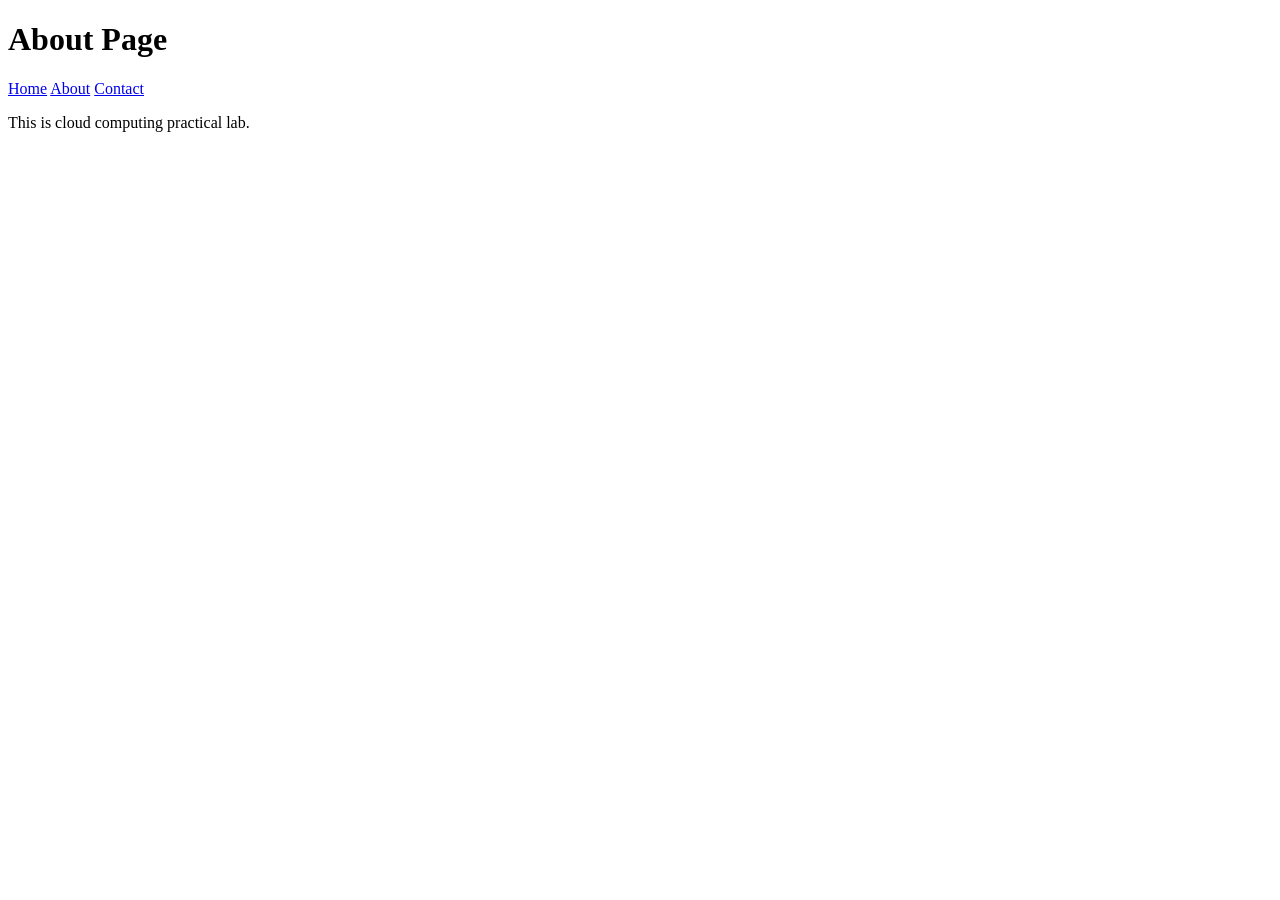
==== about.html @ 3578b661 "Create about.html" ====
<!DOCTYPE html>
<html>

<head>
    <title>About</title>
    <link rel="stylesheet" href="style.css">
</head>

<body>

    <h1>About Page</h1>

    <nav>
        <a href="index.html">Home</a>
        <a href="about.html">About</a>
        <a href="contact.html">Contact</a>
    </nav>

    <p>This is cloud computing practical lab.</p>

</body>

</html>
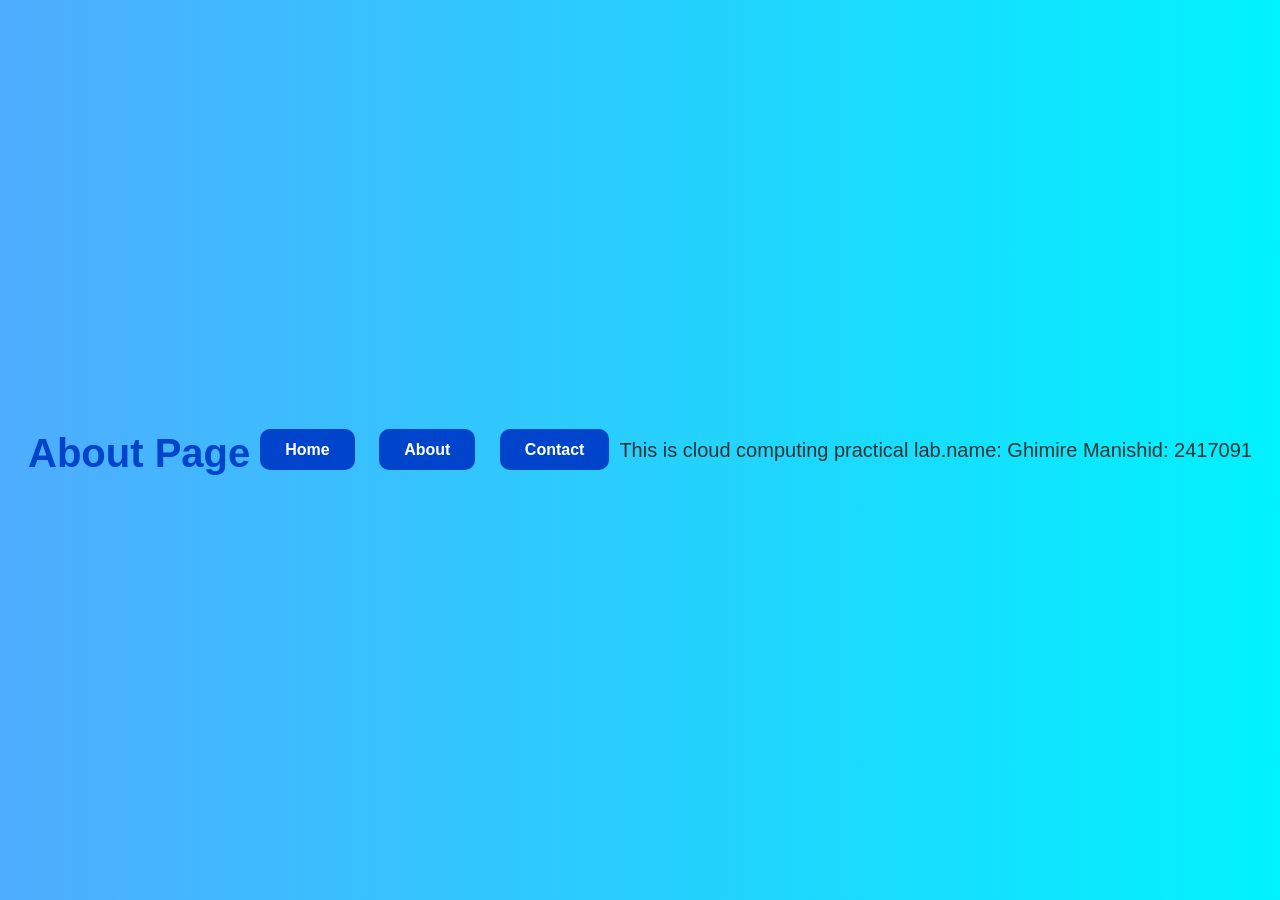
==== commit 84420b94: "Update about.html" ====
--- a/about.html
+++ b/about.html
@@ -17,6 +17,8 @@
     </nav>
 
     <p>This is cloud computing practical lab.</p>
+    <p> name: Ghimire Manish</p>
+    <p> id: 2417091</p>
 
 </body>
 
--- a/style.css
+++ b/style.css
@@ -0,0 +1,62 @@
+body{
+    margin: 0;
+    padding: 0;
+    font-family: Arial, sans-serif;
+    text-align: center;
+
+    background: linear-gradient(to right, #4facfe, #00f2fe);
+
+    min-height: 100vh;
+    display: flex;
+    justify-content: center;
+    align-items: center;
+}
+
+.container{
+    background-color: white;
+    padding: 40px;
+    width: 70%;
+
+    border-radius: 20px;
+
+    border: 5px solid #ffffff;
+
+    box-shadow: 0px 0px 25px rgba(0,0,0,0.3);
+}
+
+h1{
+    color: #0044cc;
+    font-size: 40px;
+    margin-bottom: 20px;
+}
+
+p{
+    font-size: 20px;
+    color: #333;
+}
+
+nav{
+    margin: 25px 0;
+}
+
+nav a{
+    text-decoration: none;
+    margin: 10px;
+    padding: 12px 25px;
+
+    background-color: #0044cc;
+    color: white;
+
+    border-radius: 10px;
+
+    font-weight: bold;
+
+    transition: 0.3s;
+}
+
+nav a:hover{
+    background-color: #ff9800;
+    color: black;
+
+    transform: scale(1.1);
+}
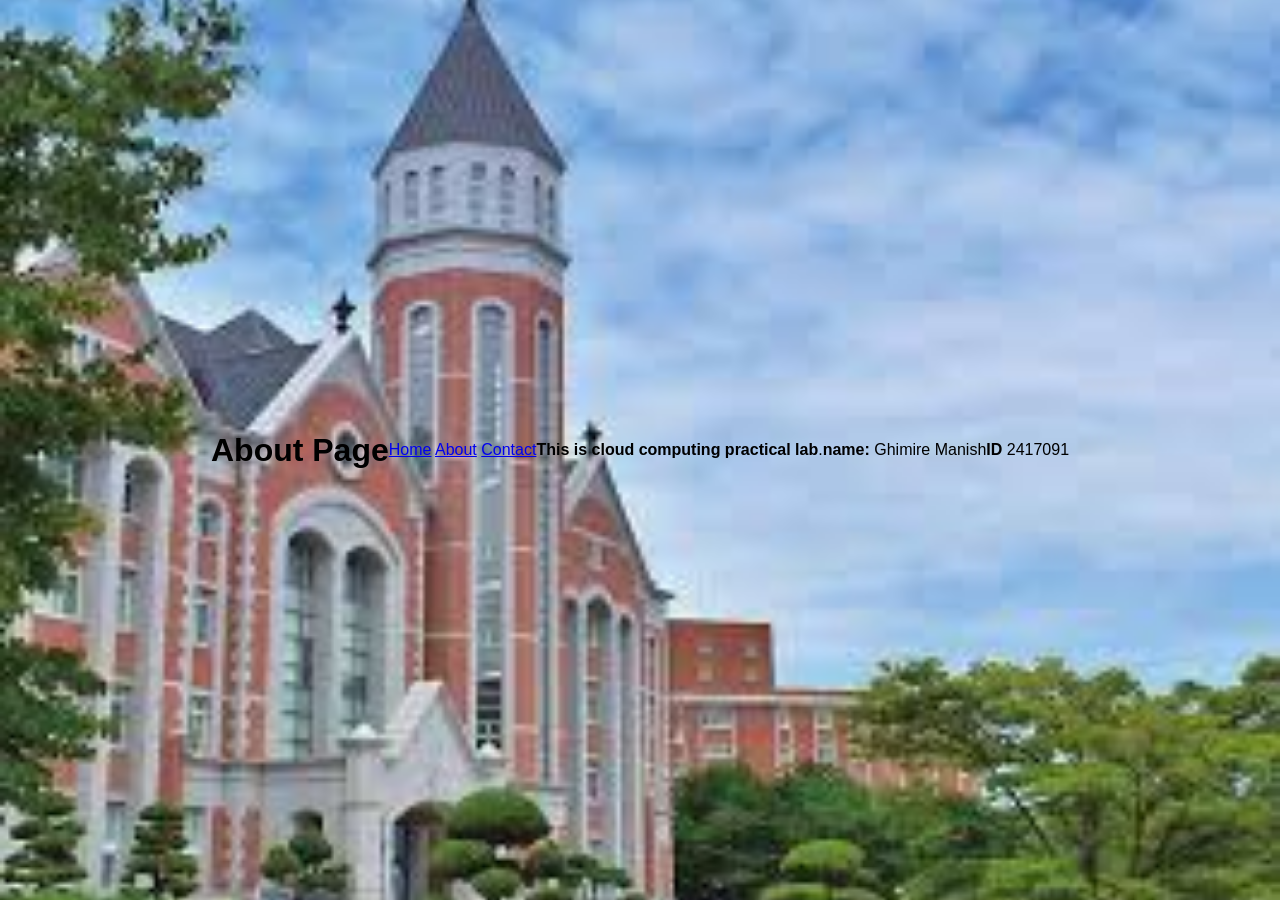
==== commit 5cbee46e: "Update about.html" ====
--- a/about.html
+++ b/about.html
@@ -16,9 +16,11 @@
         <a href="contact.html">Contact</a>
     </nav>
 
-    <p>This is cloud computing practical lab.</p>
-    <p> name: Ghimire Manish</p>
-    <p> id: 2417091</p>
+    <p><b>This is cloud computing practical lab</b>.</p>
+   
+    <p> <b>name:</b> Ghimire Manish</p>
+    
+    <p><b>ID</b> 2417091</p>
 
 </body>
 
--- a/style.css
+++ b/style.css
@@ -4,59 +4,16 @@
     font-family: Arial, sans-serif;
     text-align: center;
 
-    background: linear-gradient(to right, #4facfe, #00f2fe);
+    background-image: url("kdu.jpg");
+
+    background-size: cover;
+    background-position: center;
+    background-repeat: no-repeat;
+    background-attachment: fixed;
 
     min-height: 100vh;
+
     display: flex;
     justify-content: center;
     align-items: center;
 }
-
-.container{
-    background-color: white;
-    padding: 40px;
-    width: 70%;
-
-    border-radius: 20px;
-
-    border: 5px solid #ffffff;
-
-    box-shadow: 0px 0px 25px rgba(0,0,0,0.3);
-}
-
-h1{
-    color: #0044cc;
-    font-size: 40px;
-    margin-bottom: 20px;
-}
-
-p{
-    font-size: 20px;
-    color: #333;
-}
-
-nav{
-    margin: 25px 0;
-}
-
-nav a{
-    text-decoration: none;
-    margin: 10px;
-    padding: 12px 25px;
-
-    background-color: #0044cc;
-    color: white;
-
-    border-radius: 10px;
-
-    font-weight: bold;
-
-    transition: 0.3s;
-}
-
-nav a:hover{
-    background-color: #ff9800;
-    color: black;
-
-    transform: scale(1.1);
-}
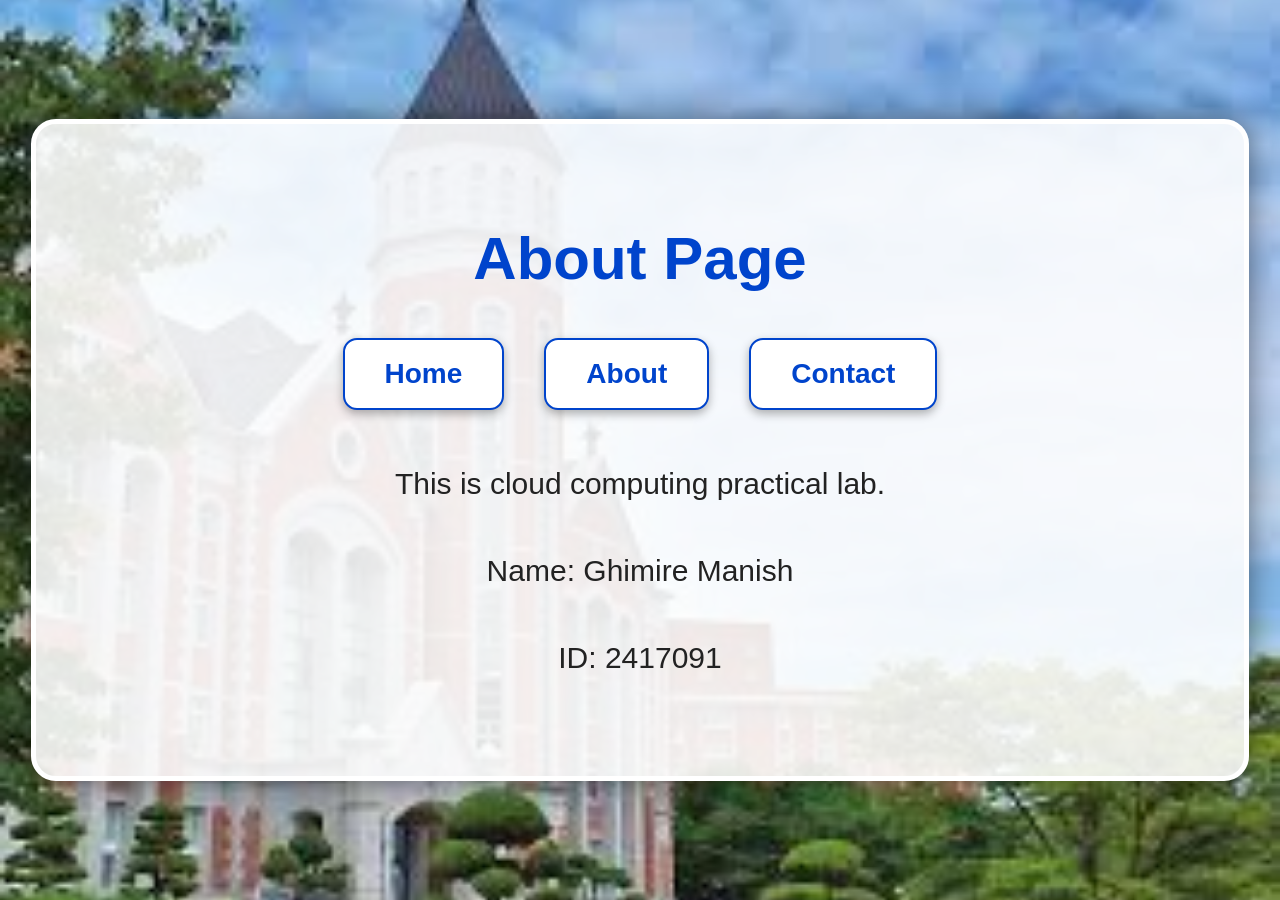
==== commit d95fed34: "Update about.html" ====
--- a/about.html
+++ b/about.html
@@ -2,25 +2,42 @@
 <html>
 
 <head>
+
     <title>About</title>
+
     <link rel="stylesheet" href="style.css">
+
 </head>
 
 <body>
 
-    <h1>About Page</h1>
+    <div class="container">
 
-    <nav>
-        <a href="index.html">Home</a>
-        <a href="about.html">About</a>
-        <a href="contact.html">Contact</a>
-    </nav>
+        <h1>About Page</h1>
 
-    <p><b>This is cloud computing practical lab</b>.</p>
-   
-    <p> <b>name:</b> Ghimire Manish</p>
-    
-    <p><b>ID</b> 2417091</p>
+        <nav>
+
+            <a href="index.html">Home</a>
+
+            <a href="about.html">About</a>
+
+            <a href="contact.html">Contact</a>
+
+        </nav>
+
+        <p>
+            This is cloud computing practical lab.
+        </p>
+
+        <p>
+            Name: Ghimire Manish
+        </p>
+
+        <p>
+            ID: 2417091
+        </p>
+
+    </div>
 
 </body>
 
--- a/style.css
+++ b/style.css
@@ -1,7 +1,9 @@
 body{
     margin: 0;
     padding: 0;
+
     font-family: Arial, sans-serif;
+
     text-align: center;
 
     background-image: url("kdu.jpg");
@@ -17,3 +19,78 @@
     justify-content: center;
     align-items: center;
 }
+
+.container{
+    background: rgba(255,255,255,0.88);
+
+    padding: 60px;
+
+    width: 85%;
+    max-width: 1200px;
+
+    border-radius: 25px;
+
+    border: 5px solid white;
+
+    box-shadow: 0px 0px 30px rgba(0,0,0,0.5);
+}
+
+h1{
+    color: #0044cc;
+
+    font-size: 60px;
+
+    margin-bottom: 35px;
+}
+
+p{
+    font-size: 30px;
+
+    color: #222;
+
+    line-height: 1.9;
+
+    font-weight: 500;
+}
+
+nav{
+    margin: 45px 0;
+
+    display: flex;
+
+    justify-content: center;
+
+    gap: 40px;
+
+    flex-wrap: wrap;
+}
+
+nav a{
+    text-decoration: none;
+
+    padding: 18px 40px;
+
+    background-color: white;
+
+    color: #0044cc;
+
+    border-radius: 14px;
+
+    border: 2px solid #0044cc;
+
+    font-weight: bold;
+
+    font-size: 28px;
+
+    transition: 0.3s;
+
+    box-shadow: 0px 4px 10px rgba(0,0,0,0.3);
+}
+
+nav a:hover{
+    background-color: #ff9800;
+
+    color: black;
+
+    transform: scale(1.1);
+}
